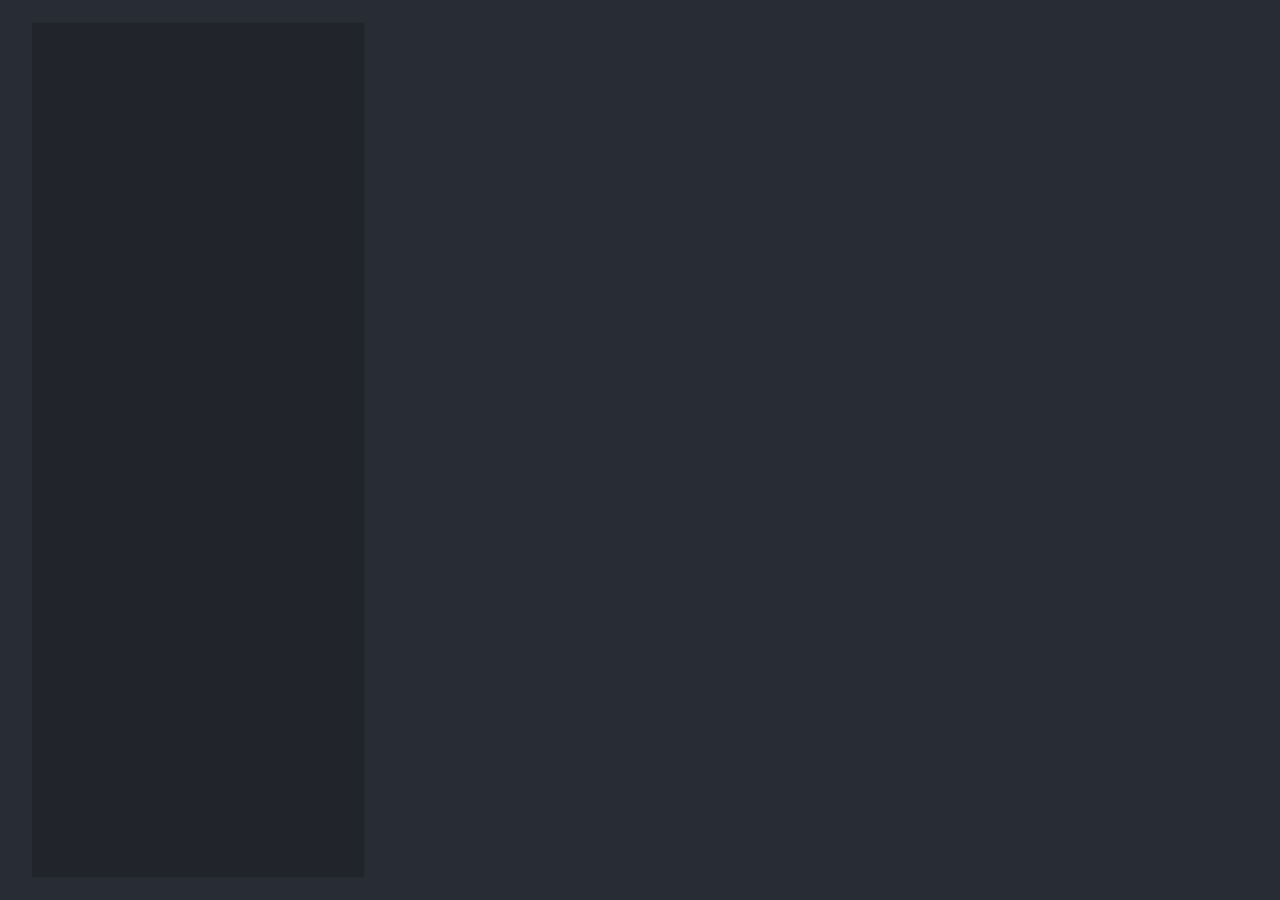
==== index.html @ cc96a78b "Update" ====
<!doctype html><html lang="fr"><head><meta charset="utf-8"/><meta name="theme-color" content="#000000"/><meta name="description" content="website"/><title>Yxmna</title><script defer="defer" src="/static/js/main.eacc0573.js"></script><link href="/static/css/main.c2e9c62e.css" rel="stylesheet"></head><body style="background-color:#000;height:100vh;width:100vw;padding:0;margin:0;color:#fff" onload='document.querySelector("body").classList.add("pageBack")'><noscript>Vous devez activer JavaScript pour exécuter cette application</noscript><div id="root"></div></body></html>
---- static/css/main.c2e9c62e.css ----
*{font-family:Norms,Segoe UI;margin:0;padding:0}body{background-color:#282c34!important;overflow-x:hidden}#root{display:flex;height:100%;width:100%}main{background-color:#282c34;width:calc(100vw - 350px)}.pageBack{-webkit-animation:pageBack .5s ease;animation:pageBack .5s ease;-webkit-transform:scale(.95);transform:scale(.95)}.pageFor{-webkit-animation:pageFor .5s ease;animation:pageFor .5s ease}#place_taker{background-color:#21252b;width:350px}.openlink{cursor:alias}@-webkit-keyframes pageBack{0%{overflow:hidden;-webkit-transform:scale(1);transform:scale(1)}to{overflow:hidden;-webkit-transform:scale(.95);transform:scale(.95)}}@keyframes pageBack{0%{overflow:hidden;-webkit-transform:scale(1);transform:scale(1)}to{overflow:hidden;-webkit-transform:scale(.95);transform:scale(.95)}}@-webkit-keyframes pageFor{0%{overflow:hidden;-webkit-transform:scale(.95);transform:scale(.95)}to{-webkit-transform:scale(1);transform:scale(1)}}@keyframes pageFor{0%{overflow:hidden;-webkit-transform:scale(.95);transform:scale(.95)}to{-webkit-transform:scale(1);transform:scale(1)}}.phone{height:100vh;overflow:hidden;position:relative;transition:all 1s;-webkit-user-select:none;-ms-user-select:none;user-select:none;width:100%}.phone>div{height:100%;position:absolute;width:100%}.phone>p{font-size:40px;font-weight:600;padding:15% calc(30% - 69px) 0;position:absolute;-webkit-transform:translate(12%,-25%);transform:translate(12%,-25%);z-index:0}.phone>ul{display:flex;flex-wrap:wrap;justify-content:center;list-style:none;margin:0;max-width:620px;padding:10% calc(30% - 69px) 0 calc(22% - 69px);pointer-events:none;position:absolute;z-index:1}.phone>ul>p{font-size:40px;font-weight:500;margin:-20px 0 10px calc(20px + 2%);opacity:0;-webkit-transform:translateX(4%);transform:translateX(4%);width:100%}.phone>ul>li{cursor:pointer;height:calc(50px + 4vw);margin:calc(20px + 2%);pointer-events:all;text-align:center;transition:all .25s;width:calc(50px + 4vw)}.phone>ul>li p{font-size:16px;margin-top:10px}.phone>ul>li>a,.phone>ul>li>ul{align-content:center;border-radius:15%;color:#fff;display:flex;flex-wrap:wrap;height:100%;justify-content:center;list-style:none;padding:0;text-decoration:none;transition:-webkit-filter .1s;transition:filter .1s;transition:filter .1s,-webkit-filter .1s;width:100%}.phone>ul>li>a li,.phone>ul>li>ul li{display:none;height:35%;margin:4%;max-width:calc(50px + 4vw);width:35%}.phone>ul>li>a li img,.phone>ul>li>ul li img{border-radius:15%;width:100%}.phone>ul>li>a li.first,.phone>ul>li>ul li.first{display:block;pointer-events:none}.phone>ul>li>ul{background-color:#21252b;background-color:#373a40}.phone>ul>li>a img{border-radius:15%;height:100%;width:100%}.phone>ul>li>a:hover,.phone>ul>li>ul:hover{-webkit-filter:brightness(.85);filter:brightness(.85)}.phone>.small>p{font-size:20px}.phone>.small li p{font-size:calc(10px + var(--phone-size)*.01)}.phone>.small>li{height:calc(50px + var(--phone-size)*.04);width:calc(50px + var(--phone-size)*.04)}.phone>.small>li ul{border-radius:10px}.phone>ul.opened{max-width:none;padding:15% calc(30% - 69px) 0;position:relative}.phone>ul li.opened{height:100%;position:absolute;width:100%}.phone>ul li.opened ul li{display:block}.phone>ul li.opened ul li p{display:block;font-size:20px}.phone .phantom{pointer-events:none}.phone .openAnimation{-webkit-animation:open .5s ease;animation:open .5s ease}.phone .closeAnimation{-webkit-animation:close .5s ease;animation:close .5s ease}.phone ul.openAnimation>p{-webkit-animation:slide ease .5;animation:slide ease .5;opacity:1;-webkit-transform:translateX(0);transform:translateX(0)}@-webkit-keyframes open{0%{opacity:0;-webkit-transform:scale(1.5);transform:scale(1.5)}to{opacity:1;-webkit-transform:scale(1);transform:scale(1)}}@keyframes open{0%{opacity:0;-webkit-transform:scale(1.5);transform:scale(1.5)}to{opacity:1;-webkit-transform:scale(1);transform:scale(1)}}@-webkit-keyframes close{0%{opacity:0;-webkit-transform:scale(.5);transform:scale(.5)}to{opacity:1;-webkit-transform:scale(1);transform:scale(1)}}@keyframes close{0%{opacity:0;-webkit-transform:scale(.5);transform:scale(.5)}to{opacity:1;-webkit-transform:scale(1);transform:scale(1)}}#explorer{background-color:#21252b;border-right:1px solid #1f2228;box-shadow:-100px 0 0 100px #21252b;height:100vh;left:0;position:fixed;top:0;width:350px;width:349px;z-index:2}#explorer ul{list-style:none}#explorer>div{margin:20% auto 0;padding:0;width:210px}#explorer>div>a{color:#fff;cursor:pointer;font-size:35px;font-weight:600;opacity:.25;text-decoration:none;transition:all .25s}#explorer>div>a:hover{opacity:.5}#explorer>div>ul{-ms-overflow-style:none;height:85vh;overflow:hidden;overflow-y:auto;padding:0;scrollbar-width:none;width:210px}#explorer>div>ul::-webkit-scrollbar{display:none}#explorer>div>ul>li{margin:20% 0 20px}#explorer>div>ul>li>p img,#explorer>div>ul>li>p:before,#explorer>div>ul>li>ul li img,#explorer>div>ul>li>ul li:before{margin-right:10px;max-height:30px;max-width:30px;position:relative;top:5px}#explorer>div>ul>li a,#explorer>div>ul>li>p,#explorer>div>ul>li>ul li{color:#e26457;cursor:pointer;font-size:20px;font-weight:500;line-height:20px;margin:20px 30px 10px;text-decoration:none;transition:color .5s;white-space:nowrap;width:220px}#explorer>div>ul>li a a,#explorer>div>ul>li>p a,#explorer>div>ul>li>ul li a{margin:0}#explorer>div>ul>li>p{font-size:24px;margin:0;padding-left:5px}#explorer>div>ul>li>p:before{content:url([data-uri])}.section_blog{border-top:1px solid #1f2228}.asset,.section_blog header{border-bottom:1px solid #1f2228;padding:50px 0 50px 125px}.asset div:first-child{align-items:center;display:flex}.asset img{border:4px solid #1f2228;width:555px}.asset img:first-child{background-color:#21252b;border:none;border-radius:10px;height:auto;margin-right:12px;margin-top:-10px;padding:7px;width:35px}.asset a{border:2px solid #e26457;color:#e26457;display:inline-block;font-weight:500;margin:15px 15px 0 0;padding:5px 15px;position:relative;text-decoration:none;transition:all .125s}.asset a:hover{background-color:#e26457;border-color:transparent;box-shadow:0 10px 20px -15px rgba(0,0,0,.5);color:#fff}#blog>header{padding:50px 0 50px 125px}#blog h1,#blog>header h1{font-size:40px}#blog h1{font-weight:600;margin-bottom:10px}#blog h2{color:#829a9c;font-size:20px;font-weight:400;margin-bottom:15px;white-space:pre-wrap}#blog section article:last-child{border:0}#home{background:url(/static/media/me-dark.adbab0eb83f05ed67d2d.png) no-repeat 100%;background-size:auto;background-size:contain;border-bottom:1px solid #1f222857;box-shadow:inset 0 0 21px 0 #000;display:flex;height:600px;padding:0;-webkit-transform:scale(1.1);transform:scale(1.1)}#home #weird{background:#282c34;box-shadow:10px -10px 15px -9px #000;margin-left:-20px;padding:50px 55px 0 30px;-webkit-transform:skewX(3deg);transform:skewX(3deg);transition:all 1s;width:calc(100% - 413px);z-index:0}#home #weird:hover{width:calc(100% - 397px)}#home #unweird{padding-left:130px;-webkit-transform:translateX(-7px) skewX(-3deg);transform:translateX(-7px) skewX(-3deg)}
/*# sourceMappingURL=main.c2e9c62e.css.map*/
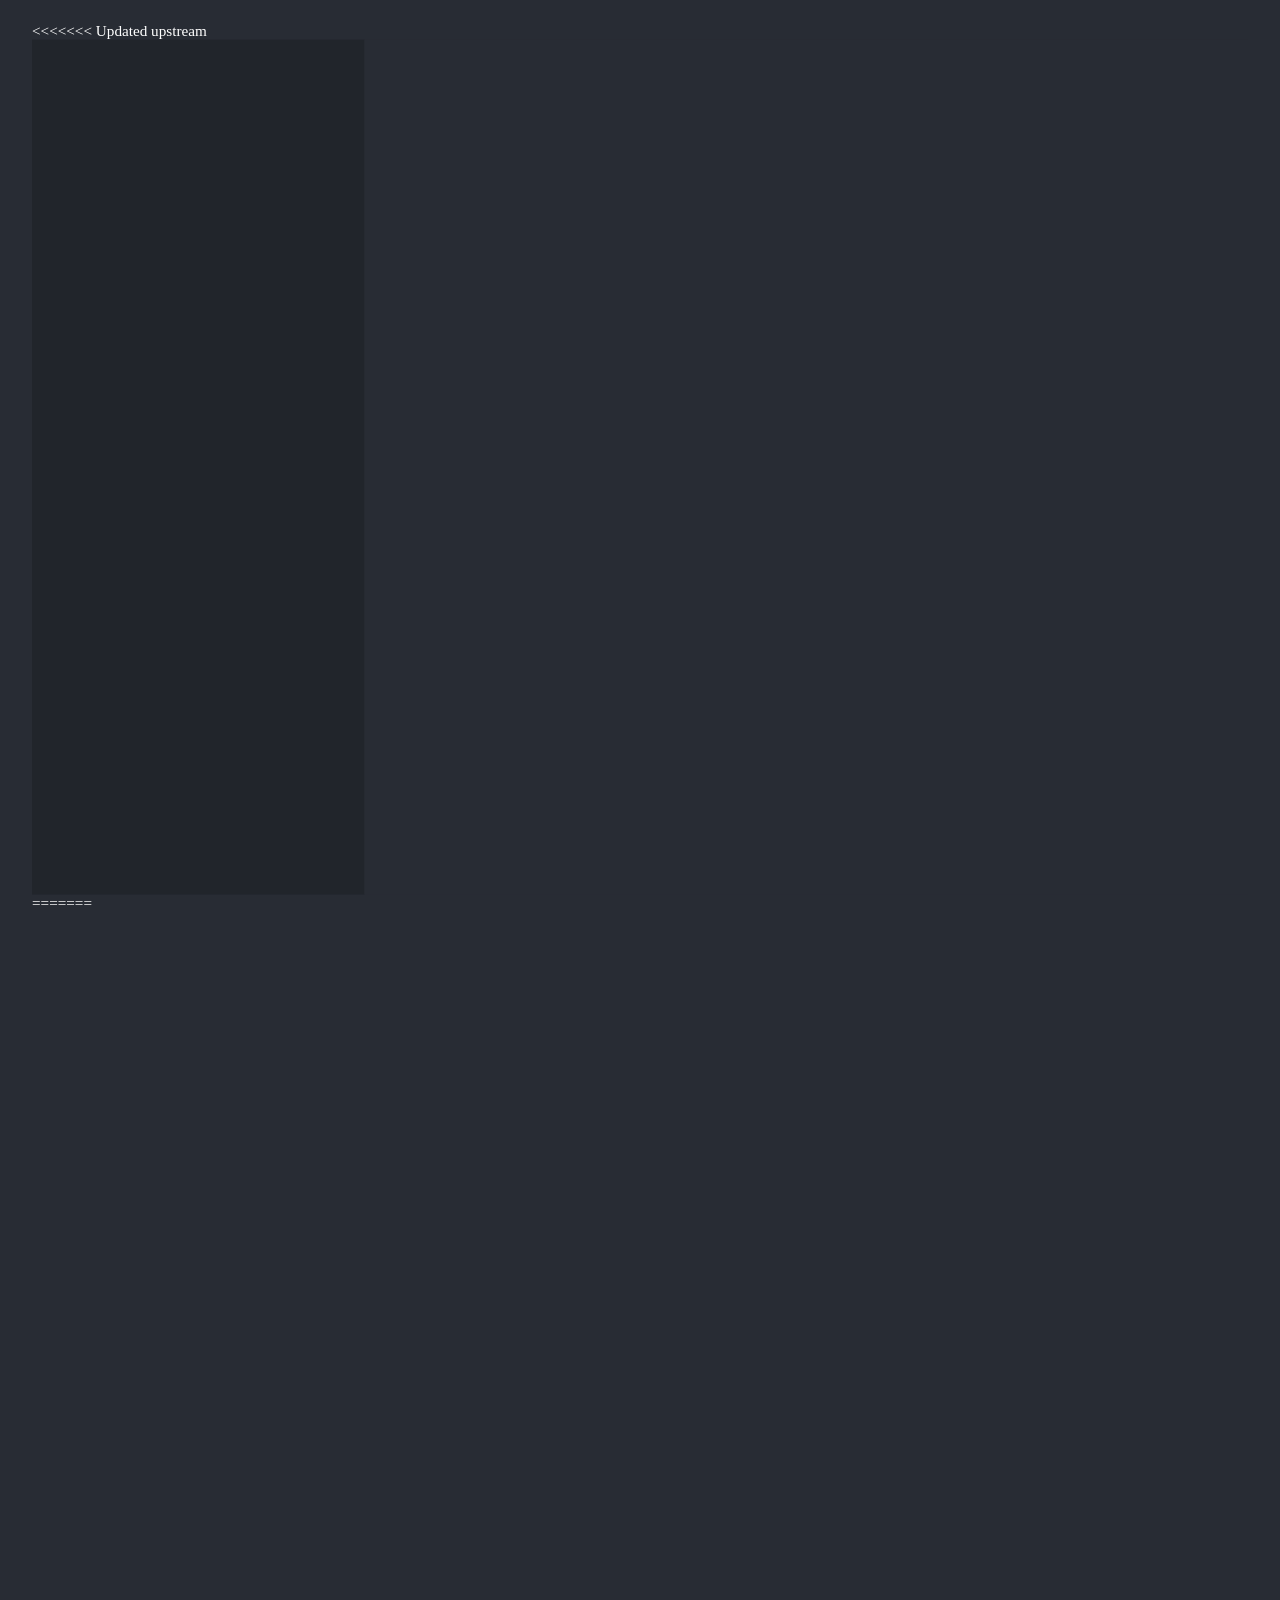
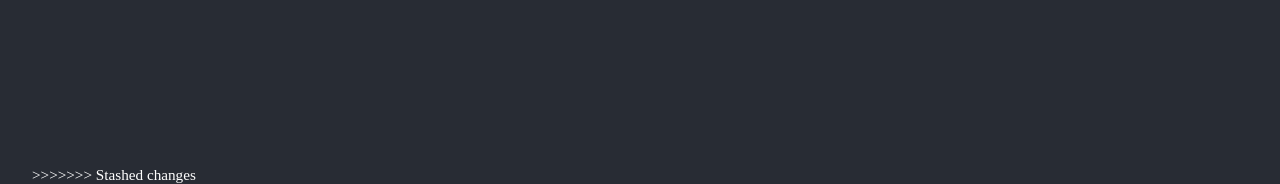
==== commit 926dde3b: "Update" ====
--- a/index.html
+++ b/index.html
@@ -1 +1,5 @@
-<!doctype html><html lang="fr"><head><meta charset="utf-8"/><meta name="theme-color" content="#000000"/><meta name="description" content="website"/><title>Yxmna</title><script defer="defer" src="/static/js/main.eacc0573.js"></script><link href="/static/css/main.c2e9c62e.css" rel="stylesheet"></head><body style="background-color:#000;height:100vh;width:100vw;padding:0;margin:0;color:#fff" onload='document.querySelector("body").classList.add("pageBack")'><noscript>Vous devez activer JavaScript pour exécuter cette application</noscript><div id="root"></div></body></html>+<<<<<<< Updated upstream
+<!doctype html><html lang="fr"><head><meta charset="utf-8"/><meta name="theme-color" content="#000000"/><meta name="description" content="website"/><title>Yxmna</title><script defer="defer" src="/static/js/main.eacc0573.js"></script><link href="/static/css/main.c2e9c62e.css" rel="stylesheet"></head><body style="background-color:#000;height:100vh;width:100vw;padding:0;margin:0;color:#fff" onload='document.querySelector("body").classList.add("pageBack")'><noscript>Vous devez activer JavaScript pour exécuter cette application</noscript><div id="root"></div></body></html>
+=======
+<!doctype html><html lang="fr"><head><meta charset="utf-8"/><meta name="theme-color" content="#000000"/><meta name="description" content="website"/><title>Yxmna</title><script defer="defer" src="/static/js/main.eacc0573.js"></script><link href="/static/css/main.a15192da.css" rel="stylesheet"></head><body style="background-color:#000;height:100vh;width:100vw;padding:0;margin:0;color:#fff" onload='document.querySelector("body").classList.add("pageBack")'><noscript>Vous devez activer JavaScript pour exécuter cette application</noscript><div id="root"></div></body></html>
+>>>>>>> Stashed changes
--- a/static/css/main.a15192da.css
+++ b/static/css/main.a15192da.css
@@ -0,0 +1,2 @@
+*{font-family:Norms,Segoe UI;margin:0;padding:0}body{background-color:#282c34!important;overflow-x:hidden}#root{display:flex;height:100%;width:100%}main{background-color:#282c34;width:calc(100vw - 350px)}.pageBack{-webkit-animation:pageBack .5s ease;animation:pageBack .5s ease;-webkit-transform:scale(.95);transform:scale(.95)}.pageFor{-webkit-animation:pageFor .5s ease;animation:pageFor .5s ease}#place_taker{background-color:#21252b;width:350px}.openlink{cursor:alias}@-webkit-keyframes pageBack{0%{overflow:hidden;-webkit-transform:scale(1);transform:scale(1)}to{overflow:hidden;-webkit-transform:scale(.95);transform:scale(.95)}}@keyframes pageBack{0%{overflow:hidden;-webkit-transform:scale(1);transform:scale(1)}to{overflow:hidden;-webkit-transform:scale(.95);transform:scale(.95)}}@-webkit-keyframes pageFor{0%{overflow:hidden;-webkit-transform:scale(.95);transform:scale(.95)}to{-webkit-transform:scale(1);transform:scale(1)}}@keyframes pageFor{0%{overflow:hidden;-webkit-transform:scale(.95);transform:scale(.95)}to{-webkit-transform:scale(1);transform:scale(1)}}.phone{height:100vh;overflow:hidden;position:relative;transition:all 1s;-webkit-user-select:none;-ms-user-select:none;user-select:none;width:100%}.phone>div{height:100%;position:absolute;width:100%}.phone>p{font-size:40px;font-weight:600;padding:15% calc(30% - 69px) 0;position:absolute;-webkit-transform:translate(12%,-25%);transform:translate(12%,-25%);z-index:0}.phone>ul{display:flex;flex-wrap:wrap;justify-content:center;list-style:none;margin:0;max-width:620px;padding:10% calc(30% - 69px) 0 calc(22% - 69px);pointer-events:none;position:absolute;-webkit-transform:scale(1.05);transform:scale(1.05);z-index:1}.phone>ul>p{font-size:40px;font-weight:500;margin:-20px 0 10px calc(20px + 2%);opacity:0;-webkit-transform:translateX(4%);transform:translateX(4%);width:100%}.phone>ul>li{cursor:pointer;height:calc(50px + 4vw);margin:calc(20px + 2%);pointer-events:all;text-align:center;transition:all .25s;width:calc(50px + 4vw)}.phone>ul>li p{font-size:16px;margin-top:10px}.phone>ul>li>a,.phone>ul>li>ul{align-content:center;border-radius:15%;color:#fff;display:flex;flex-wrap:wrap;height:100%;justify-content:center;list-style:none;padding:0;text-decoration:none;transition:-webkit-filter .1s;transition:filter .1s;transition:filter .1s,-webkit-filter .1s;width:100%}.phone>ul>li>a li,.phone>ul>li>ul li{display:none;height:35%;margin:4%;max-width:calc(50px + 4vw);width:35%}.phone>ul>li>a li img,.phone>ul>li>ul li img{border-radius:15%;width:100%}.phone>ul>li>a li.first,.phone>ul>li>ul li.first{display:block;pointer-events:none}.phone>ul>li>ul{background-color:#21252b;background-color:#373a40}.phone>ul>li>a img{border-radius:15%;height:100%;width:100%}.phone>ul>li>a:hover,.phone>ul>li>ul:hover{-webkit-filter:brightness(.85);filter:brightness(.85)}.phone>.small>p{font-size:20px}.phone>.small li p{font-size:calc(10px + var(--phone-size)*.01)}.phone>.small>li{height:calc(50px + var(--phone-size)*.04);width:calc(50px + var(--phone-size)*.04)}.phone>.small>li ul{border-radius:10px}.phone>ul.opened{max-width:none;padding:15% calc(30% - 69px) 0;position:relative}.phone>ul li.opened{height:100%;position:absolute;width:100%}.phone>ul li.opened ul li{display:block}.phone>ul li.opened ul li p{display:block;font-size:20px}.phone .phantom{pointer-events:none}.phone .openAnimation{-webkit-animation:open .5s ease;animation:open .5s ease}.phone .closeAnimation{-webkit-animation:close .5s ease;animation:close .5s ease}.phone ul.openAnimation>p{-webkit-animation:slide ease .5;animation:slide ease .5;opacity:1;-webkit-transform:translateX(0);transform:translateX(0)}@-webkit-keyframes open{0%{opacity:0;-webkit-transform:scale(1.5);transform:scale(1.5)}to{opacity:1;-webkit-transform:scale(1.05);transform:scale(1.05)}}@keyframes open{0%{opacity:0;-webkit-transform:scale(1.5);transform:scale(1.5)}to{opacity:1;-webkit-transform:scale(1.05);transform:scale(1.05)}}@-webkit-keyframes close{0%{opacity:0;-webkit-transform:scale(.5);transform:scale(.5)}to{opacity:1;-webkit-transform:scale(1.05);transform:scale(1.05)}}@keyframes close{0%{opacity:0;-webkit-transform:scale(.5);transform:scale(.5)}to{opacity:1;-webkit-transform:scale(1.05);transform:scale(1.05)}}#explorer{background-color:#21252b;border-right:1px solid #1f2228;box-shadow:-100px 0 0 100px #21252b;height:100vh;left:0;position:fixed;top:0;width:350px;width:349px;z-index:2}#explorer ul{list-style:none}#explorer>div{margin:20% auto 0;padding:0;width:210px}#explorer>div>a{color:#fff;cursor:pointer;font-size:35px;font-weight:600;opacity:.25;text-decoration:none;transition:all .25s}#explorer>div>a:hover{opacity:.5}#explorer>div>ul{-ms-overflow-style:none;height:85vh;overflow:hidden;overflow-y:auto;padding:0;scrollbar-width:none;width:210px}#explorer>div>ul::-webkit-scrollbar{display:none}#explorer>div>ul>li{margin:20% 0 20px}#explorer>div>ul>li>p img,#explorer>div>ul>li>p:before,#explorer>div>ul>li>ul li img,#explorer>div>ul>li>ul li:before{margin-right:10px;max-height:30px;max-width:30px;position:relative;top:5px}#explorer>div>ul>li a,#explorer>div>ul>li>p,#explorer>div>ul>li>ul li{color:#e26457;cursor:pointer;font-size:20px;font-weight:500;line-height:20px;margin:20px 30px 10px;text-decoration:none;transition:color .5s;white-space:nowrap;width:220px}#explorer>div>ul>li a a,#explorer>div>ul>li>p a,#explorer>div>ul>li>ul li a{margin:0}#explorer>div>ul>li>p{font-size:24px;margin:0;padding-left:5px}#explorer>div>ul>li>p:before{content:url([data-uri])}.section_blog{border-top:1px solid #1f2228}.asset,.section_blog header{border-bottom:1px solid #1f2228;padding:50px 0 50px 125px}.asset div:first-child{align-items:center;display:flex}.asset img{border:4px solid #1f2228;width:555px}.asset img:first-child{background-color:#21252b;border:none;border-radius:10px;height:auto;margin-right:12px;margin-top:-10px;padding:7px;width:35px}.asset a{border:2px solid #e26457;color:#e26457;display:inline-block;font-weight:500;margin:15px 15px 0 0;padding:5px 15px;position:relative;text-decoration:none;transition:all .125s}.asset a:hover{background-color:#e26457;border-color:transparent;box-shadow:0 10px 20px -15px rgba(0,0,0,.5);color:#fff}#blog>header{padding:50px 0 50px 125px}#blog h1,#blog>header h1{font-size:40px}#blog h1{font-weight:600;margin-bottom:10px}#blog h2{color:#829a9c;font-size:20px;font-weight:400;margin-bottom:15px;white-space:pre-wrap}#blog section article:last-child{border:0}#home{background:url(/static/media/me-dark.adbab0eb83f05ed67d2d.png) no-repeat 100%;background-size:auto;background-size:contain;border-bottom:1px solid #1f222857;box-shadow:inset 0 0 21px 0 #000;display:flex;height:600px;padding:0;-webkit-transform:scale(1.1);transform:scale(1.1)}#home #weird{background:#282c34;box-shadow:10px -10px 15px -9px #000;margin-left:-20px;padding:50px 55px 0 30px;-webkit-transform:skewX(3deg);transform:skewX(3deg);transition:all 1s;width:calc(100% - 413px);z-index:0}#home #weird:hover{width:calc(100% - 397px)}#home #unweird{padding-left:130px;-webkit-transform:translateX(-7px) skewX(-3deg);transform:translateX(-7px) skewX(-3deg)}
+/*# sourceMappingURL=main.a15192da.css.map*/
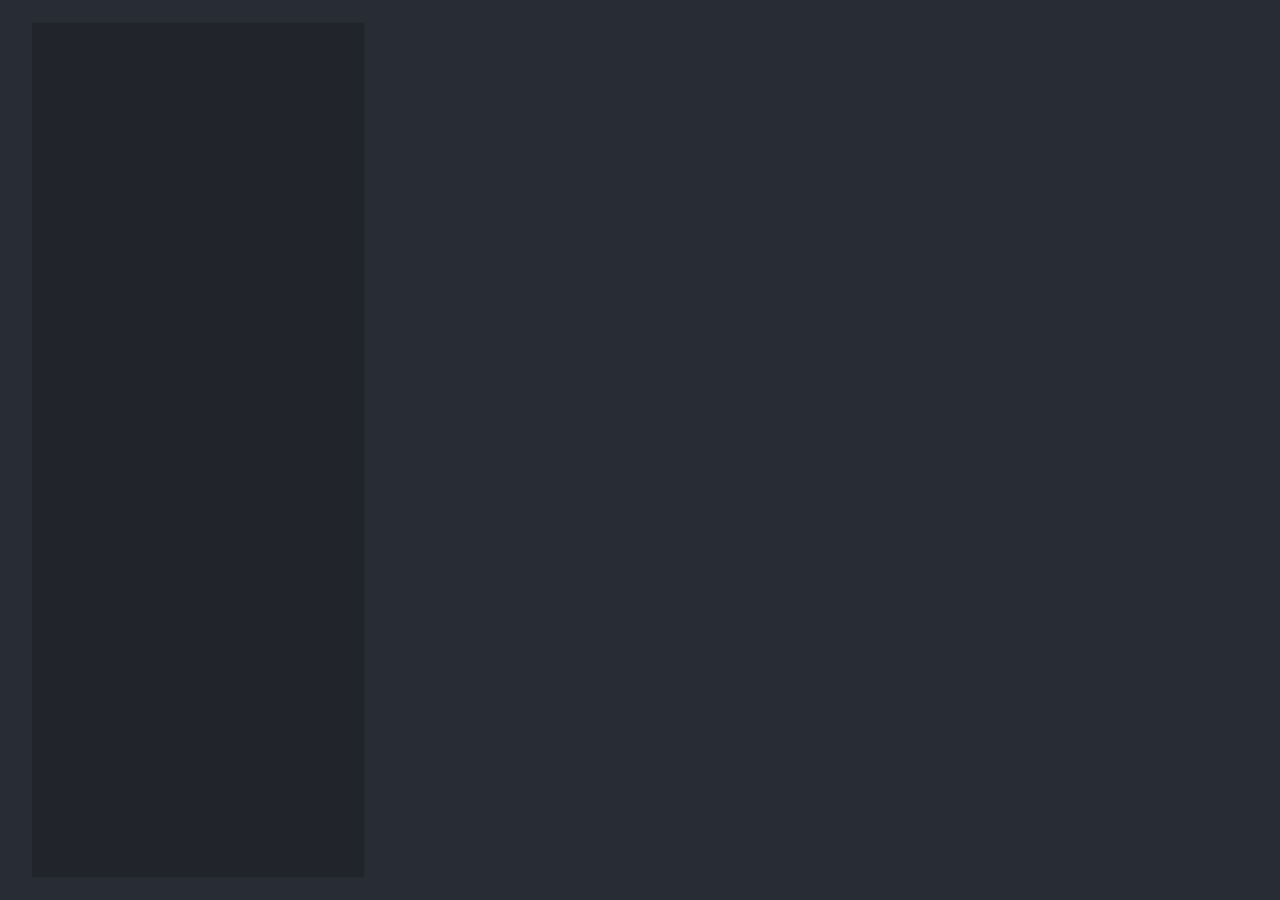
==== commit 81dc5303: "Update" ====
--- a/index.html
+++ b/index.html
@@ -1,5 +1 @@
-<<<<<<< Updated upstream
-<!doctype html><html lang="fr"><head><meta charset="utf-8"/><meta name="theme-color" content="#000000"/><meta name="description" content="website"/><title>Yxmna</title><script defer="defer" src="/static/js/main.eacc0573.js"></script><link href="/static/css/main.c2e9c62e.css" rel="stylesheet"></head><body style="background-color:#000;height:100vh;width:100vw;padding:0;margin:0;color:#fff" onload='document.querySelector("body").classList.add("pageBack")'><noscript>Vous devez activer JavaScript pour exécuter cette application</noscript><div id="root"></div></body></html>
-=======
-<!doctype html><html lang="fr"><head><meta charset="utf-8"/><meta name="theme-color" content="#000000"/><meta name="description" content="website"/><title>Yxmna</title><script defer="defer" src="/static/js/main.eacc0573.js"></script><link href="/static/css/main.a15192da.css" rel="stylesheet"></head><body style="background-color:#000;height:100vh;width:100vw;padding:0;margin:0;color:#fff" onload='document.querySelector("body").classList.add("pageBack")'><noscript>Vous devez activer JavaScript pour exécuter cette application</noscript><div id="root"></div></body></html>
->>>>>>> Stashed changes
+<!doctype html><html lang="fr"><head><meta charset="utf-8"/><meta name="theme-color" content="#000000"/><meta name="description" content="website"/><title>Yxmna</title><script defer="defer" src="/static/js/main.eacc0573.js"></script><link href="/static/css/main.a15192da.css" rel="stylesheet"></head><body style="background-color:#000;height:100vh;width:100vw;padding:0;margin:0;color:#fff" onload='document.querySelector("body").classList.add("pageBack")'><noscript>Vous devez activer JavaScript pour exécuter cette application</noscript><div id="root"></div></body></html>
